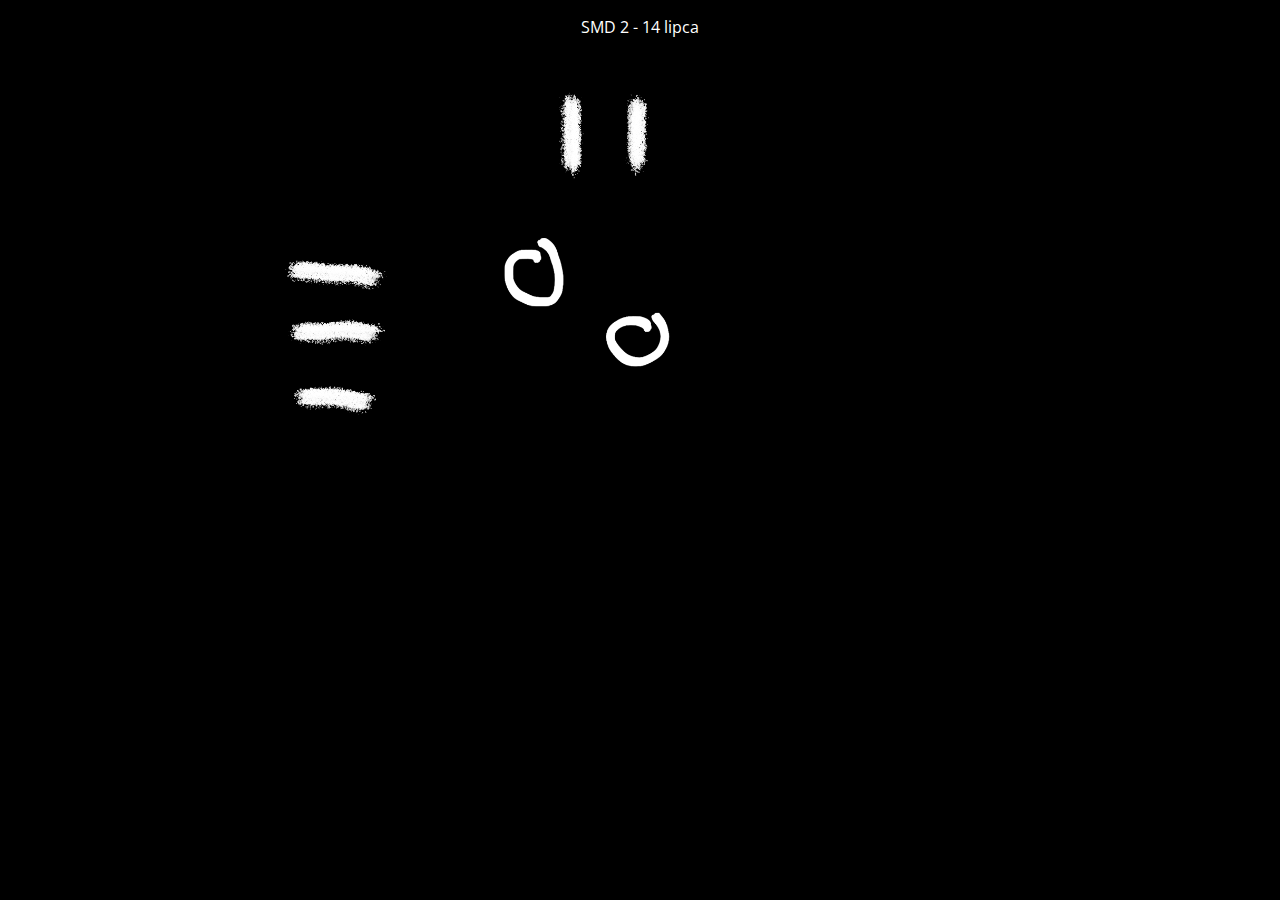
==== index.html @ b4dc9b8e "update" ====
<!DOCTYPE html>
<html lang="pl-PL">
    <head>
        <meta charset="UTF-8">
        <title>ｗｓｚｅｃｈｍｏｃｎｉ</title>
        <link rel="stylesheet" href="style.css">
        <link rel="preconnect" href="https://fonts.gstatic.com">
        <link href="https://fonts.googleapis.com/css2?family=Open+Sans:wght@600&display=swap" rel="stylesheet">
        <link rel="icon" href="ikona.ico">
    </head>
    
    
    <body>
        <p id="ogloszenie">SMD 2 - 14 lipca</p>
        <div class="zdjecie-trist">
            <img src="ri.png" alt="ri">
        </div>
        <div class="przycisk">
            <p></p><a href="wszechmocni.html"><button></button></a>
        </div>
    </body>




    </html>
---- style.css ----
body {
    background-color: rgb(0, 0, 0);
}

#ogloszenie {
    font-family: 'Open Sans', sans-serif;
    color: white;
    text-align: center;
}

.zdjecie-trist {
    text-align: center;
    display: block;
}

.przycisk {
    text-align: center;
    display: block;
}

button {
    background: transparent;
    border: none;
}

img {
    width: 80%;
    height: auto;
}
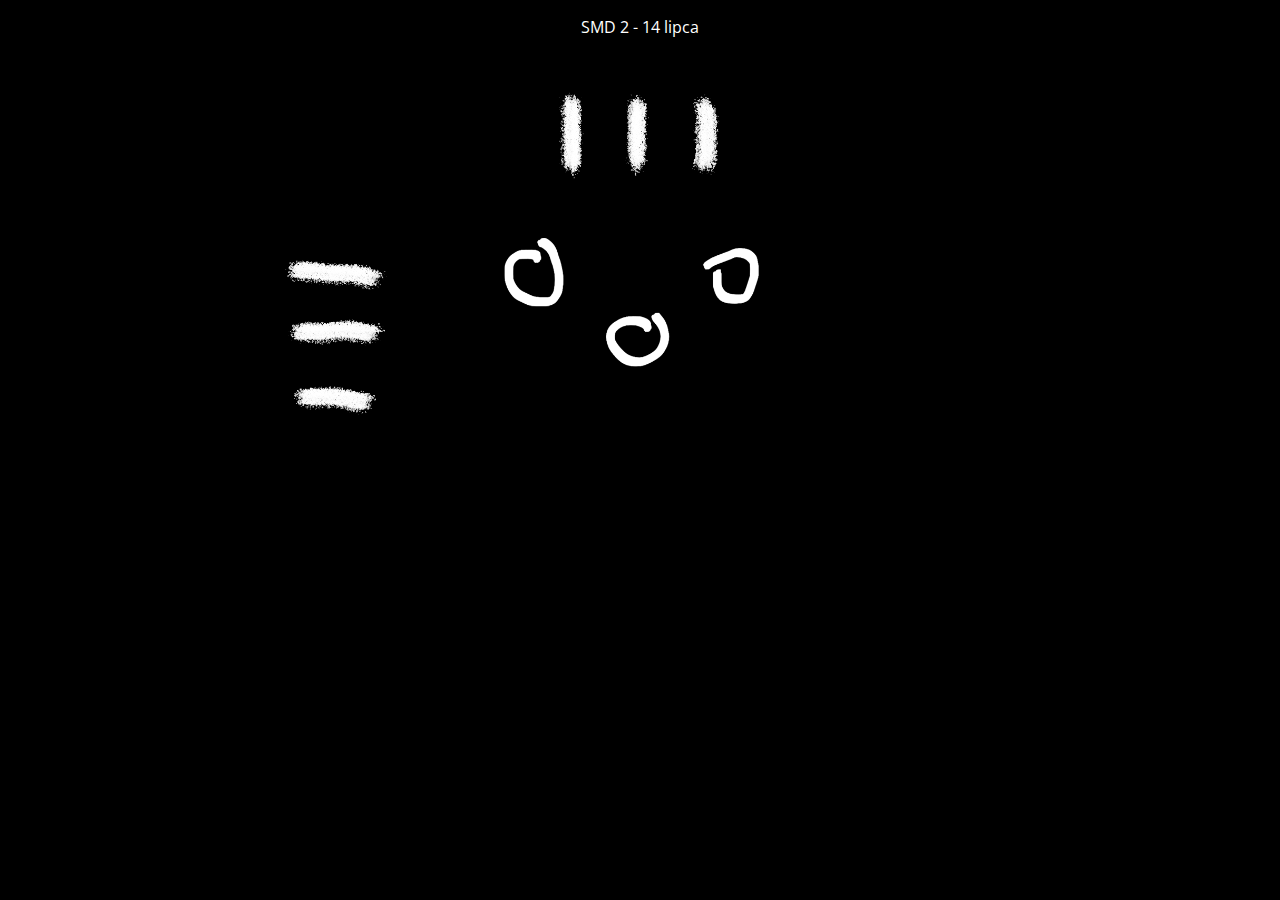
==== commit 5d944e5a: "update" ====
--- a/index.html
+++ b/index.html
@@ -13,7 +13,7 @@
     <body>
         <p id="ogloszenie">SMD 2 - 14 lipca</p>
         <div class="zdjecie-trist">
-            <img src="ri.png" alt="ri">
+            <img src="fi.png" alt="fi">
         </div>
         <div class="przycisk">
             <p></p><a href="wszechmocni.html"><button></button></a>
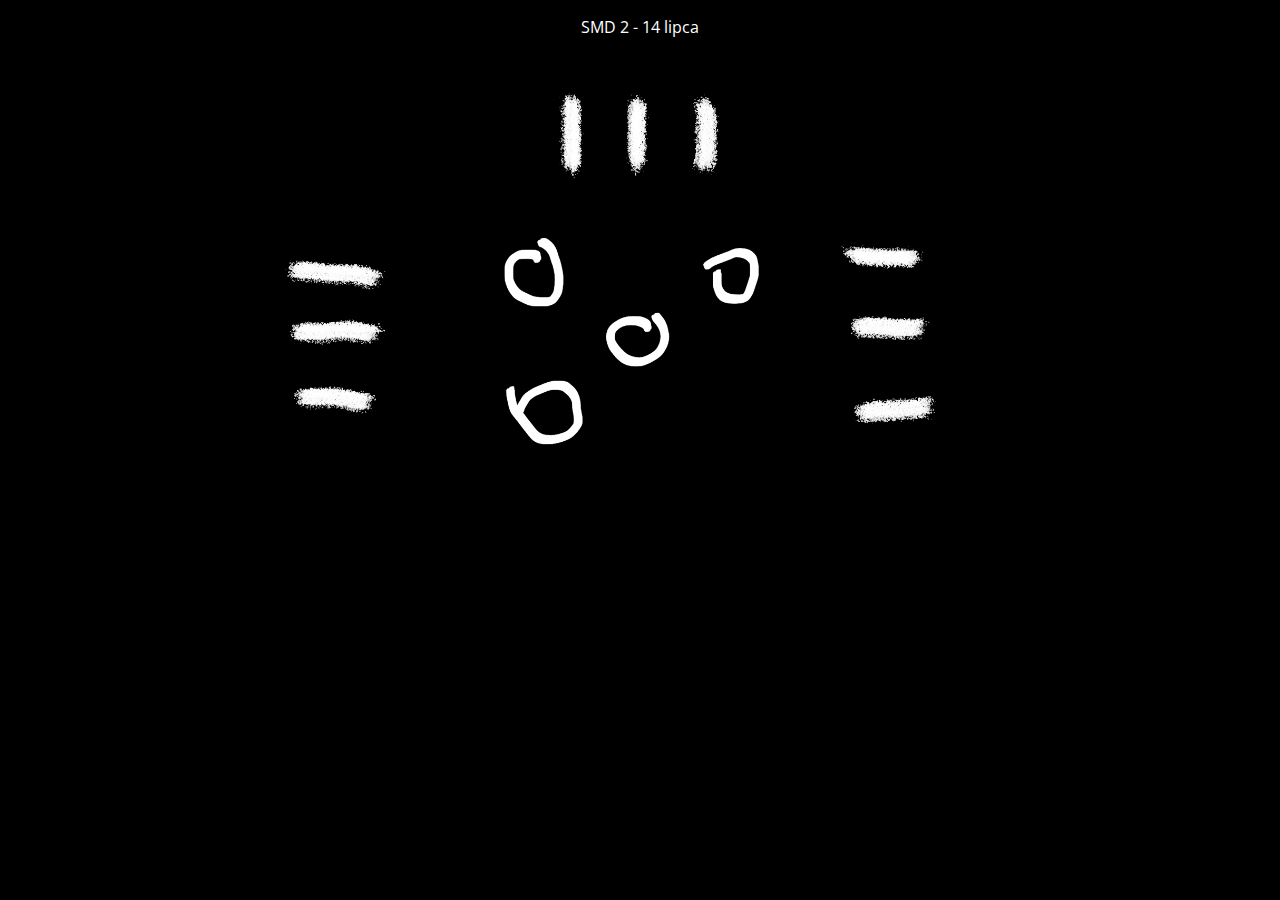
==== commit de6878c2: "big update" ====
--- a/index.html
+++ b/index.html
@@ -13,7 +13,7 @@
     <body>
         <p id="ogloszenie">SMD 2 - 14 lipca</p>
         <div class="zdjecie-trist">
-            <img src="fi.png" alt="fi">
+            <img src="yeim.png" alt="yeim">
         </div>
         <div class="przycisk">
             <p></p><a href="wszechmocni.html"><button></button></a>
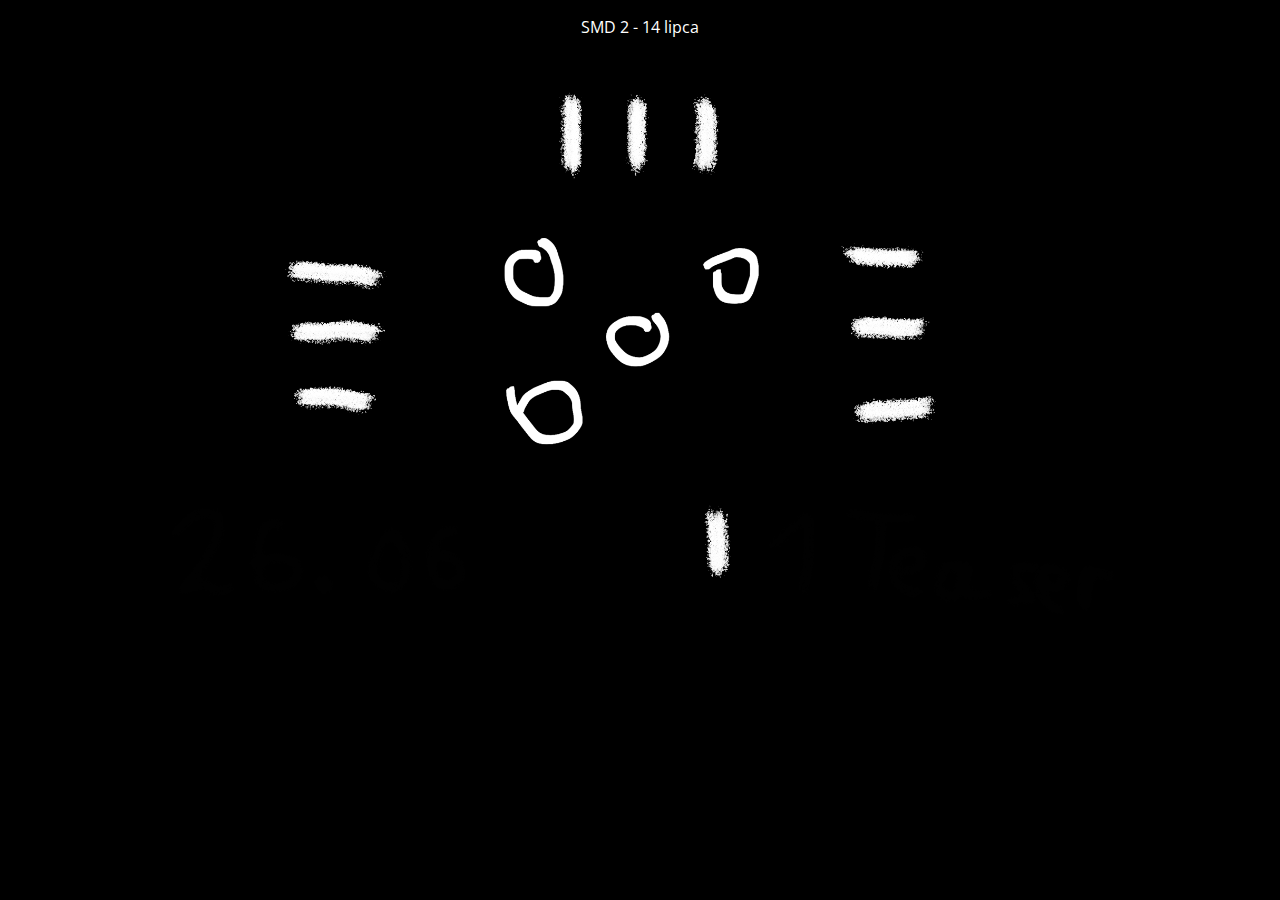
==== commit f56cb639: "loqɯʎs" ====
--- a/index.html
+++ b/index.html
@@ -13,7 +13,8 @@
     <body>
         <p id="ogloszenie">SMD 2 - 14 lipca</p>
         <div class="zdjecie-trist">
-            <img src="yeim.png" alt="yeim">
+            <a href="loqɯʎs.html">
+            <img src="yeim.png" alt="yeim"></a>
         </div>
         <div class="przycisk">
             <p></p><a href="wszechmocni.html"><button></button></a>
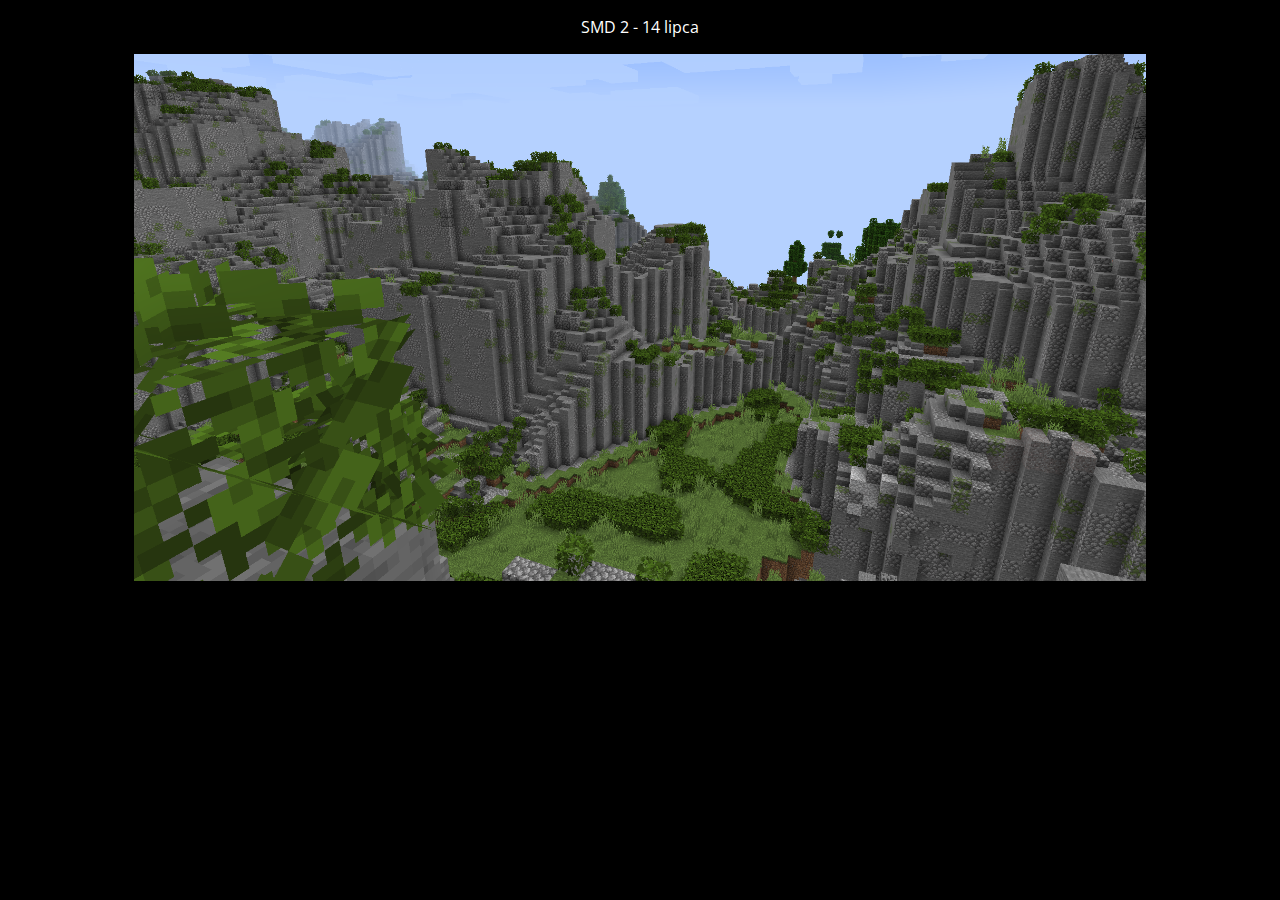
==== commit db544e68: "update" ====
--- a/index.html
+++ b/index.html
@@ -14,7 +14,7 @@
         <p id="ogloszenie">SMD 2 - 14 lipca</p>
         <div class="zdjecie-trist">
             <a href="loqɯʎs.html">
-            <img src="yeim.png" alt="yeim"></a>
+            <img src="teaser.png" alt="teaser"></a>
         </div>
         <div class="przycisk">
             <p></p><a href="wszechmocni.html"><button></button></a>
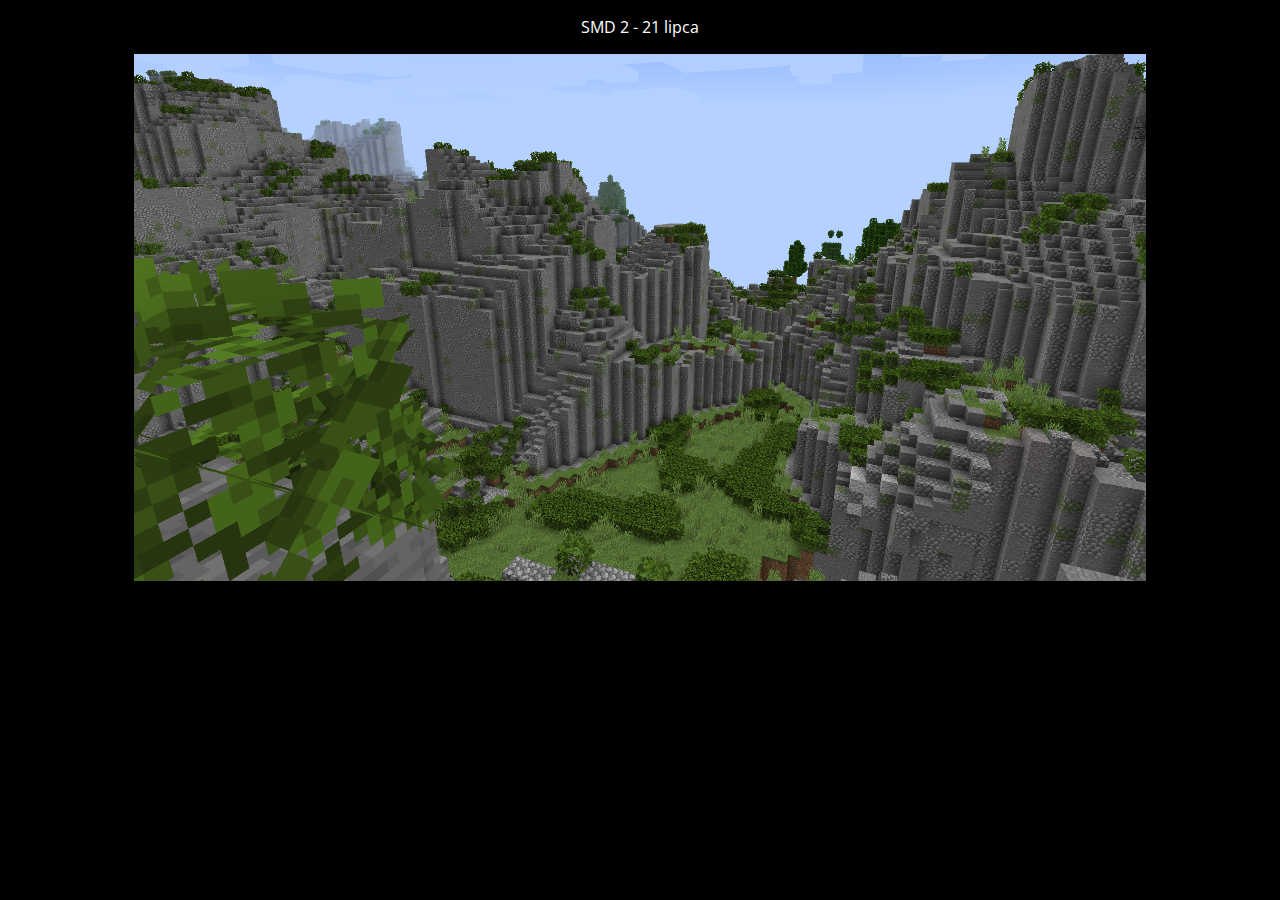
==== commit 162d0d6c: "Update index.html" ====
--- a/index.html
+++ b/index.html
@@ -11,7 +11,7 @@
     
     
     <body>
-        <p id="ogloszenie">SMD 2 - 14 lipca</p>
+        <p id="ogloszenie">SMD 2 - 21 lipca</p>
         <div class="zdjecie-trist">
             <a href="loqɯʎs.html">
             <img src="teaser.png" alt="teaser"></a>
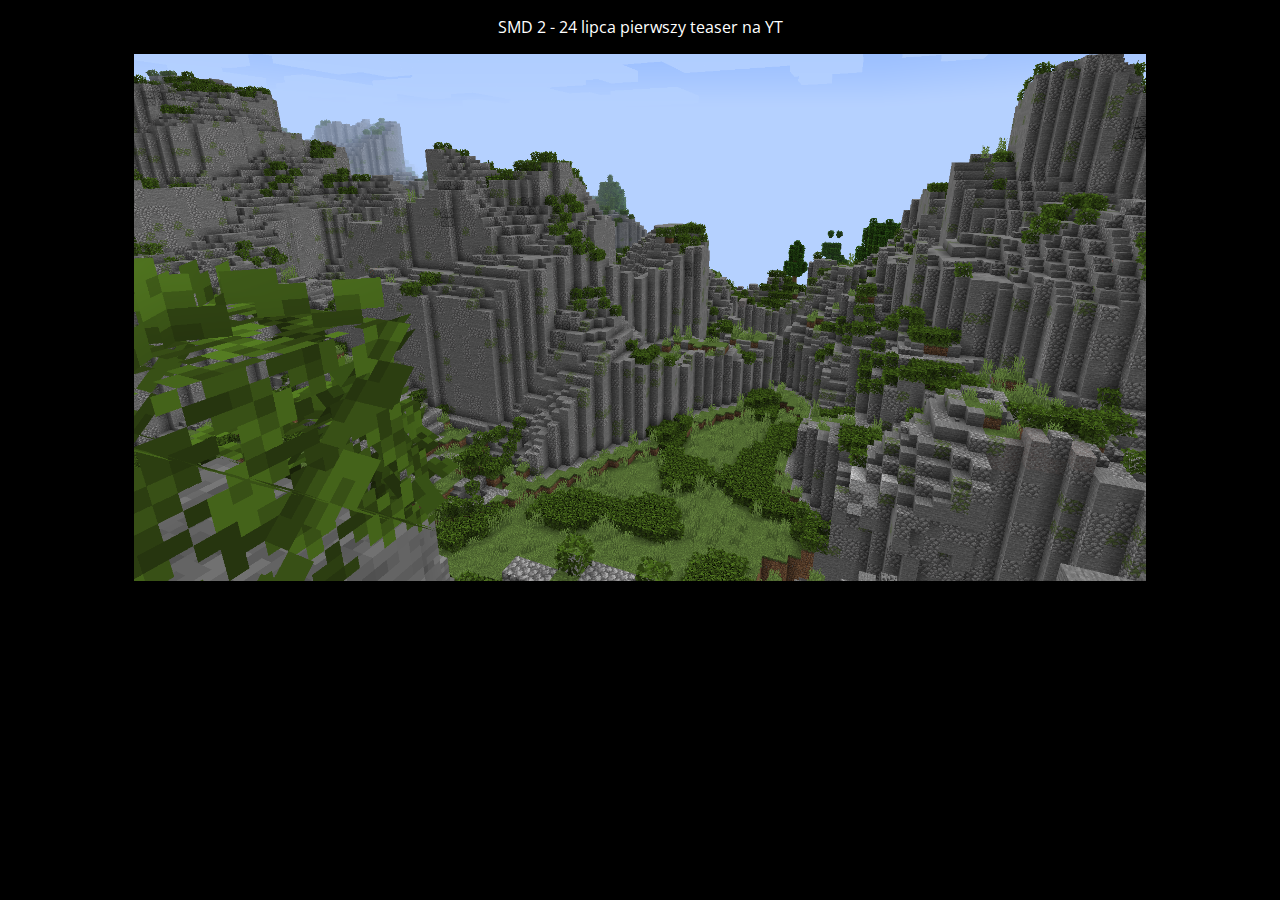
==== commit 8591c391: "Update index.html" ====
--- a/index.html
+++ b/index.html
@@ -11,7 +11,7 @@
     
     
     <body>
-        <p id="ogloszenie">SMD 2 - 21 lipca</p>
+        <p id="ogloszenie">SMD 2 - 24 lipca pierwszy teaser na YT</p>
         <div class="zdjecie-trist">
             <a href="loqɯʎs.html">
             <img src="teaser.png" alt="teaser"></a>
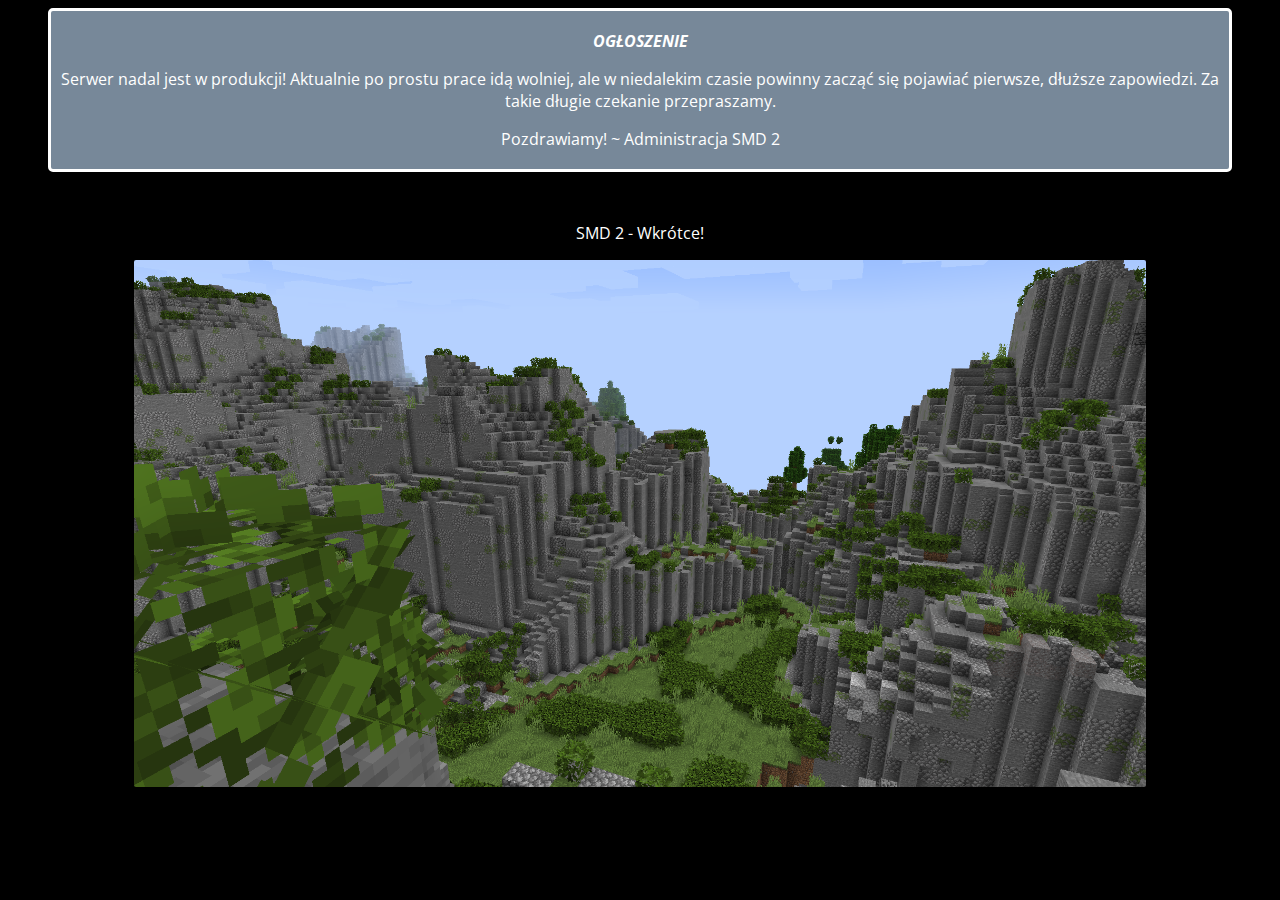
==== commit 69ef28b6: "dd" ====
--- a/index.html
+++ b/index.html
@@ -11,7 +11,12 @@
     
     
     <body>
-        <p id="ogloszenie">SMD 2 - 24 lipca pierwszy teaser na YT</p>
+        <div id="statement">
+            <p style="text-align: center; font-weight: bolder; font-style: italic;">OGŁOSZENIE</p>
+            <p style="text-align: center;">Serwer nadal jest w produkcji! Aktualnie po prostu prace idą wolniej, ale w niedalekim czasie powinny zacząć się pojawiać pierwsze, dłuższe zapowiedzi. Za takie długie czekanie przepraszamy.</p>
+            <p style="text-align: center;">Pozdrawiamy! ~ Administracja SMD 2</p>
+        </div>
+        <p id="ogloszenie">SMD 2 - Wkrótce!</p>
         <div class="zdjecie-trist">
             <a href="loqɯʎs.html">
             <img src="teaser.png" alt="teaser"></a>
--- a/style.css
+++ b/style.css
@@ -6,6 +6,18 @@
     font-family: 'Open Sans', sans-serif;
     color: white;
     text-align: center;
+}
+
+#statement {
+    font-family: 'Open Sans', sans-serif;
+    color: white;
+    background-color: lightslategrey;
+    padding: 3px;
+    margin-left: 40px;
+    margin-right: 40px;
+    margin-bottom: 50px;
+    border: 3px solid white;
+    border-radius: 5px;
 }
 
 .zdjecie-trist {
@@ -26,4 +38,5 @@
 img {
     width: 80%;
     height: auto;
+    border-radius: 2px;
 }